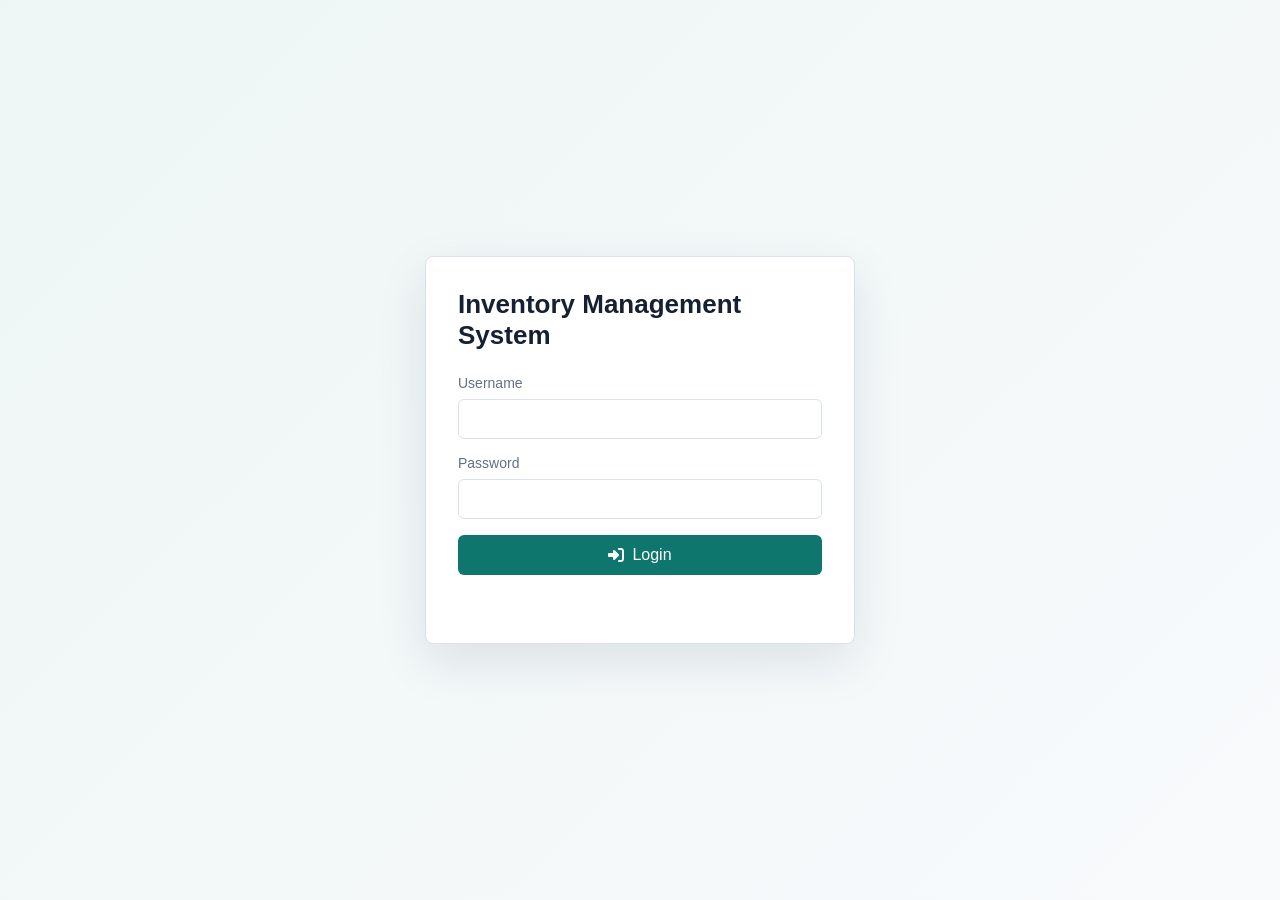
==== frontend/index.html @ d89c1f2c "version1 with superbase and unfinished barcode implementation" ====
<!DOCTYPE html>
<html lang="en">
<head>
    <meta charset="UTF-8">
    <meta name="viewport" content="width=device-width, initial-scale=1.0">
    <title>Inventory Login</title>
    <link rel="stylesheet" href="css/style.css">
    <link rel="stylesheet" href="https://cdnjs.cloudflare.com/ajax/libs/font-awesome/6.5.2/css/all.min.css">
</head>
<body class="login-page">
    <main class="login-shell">
        <section class="login-panel">
            <h1>Inventory Management System</h1>
            <form id="loginForm" class="form-stack">
                <label>Username <input type="text" id="username" autocomplete="username" required></label>
                <label>Password <input type="password" id="password" autocomplete="current-password" required></label>
                <button type="submit"><i class="fa-solid fa-right-to-bracket"></i> Login</button>
                <p id="errorMsg" class="error"></p>
            </form>
        </section>
    </main>
    <script src="js/auth.js"></script>
</body>
</html>
---- frontend/css/style.css ----
:root {
    --bg: #f4f7fb;
    --surface: #ffffff;
    --ink: #162033;
    --muted: #637083;
    --line: #d9e2ec;
    --accent: #0f766e;
    --accent-dark: #115e59;
    --danger: #b42318;
    --warn: #b7791f;
    --ok: #047857;
}

* { box-sizing: border-box; }
body {
    margin: 0;
    font-family: Arial, Helvetica, sans-serif;
    background: var(--bg);
    color: var(--ink);
}
a { color: inherit; text-decoration: none; }
button, input, select, textarea { font: inherit; }

.login-page {
    min-height: 100vh;
    display: grid;
    place-items: center;
    background: linear-gradient(135deg, #eef6f5, #f8fafc);
}
.login-shell { width: min(92vw, 430px); }
.login-panel {
    background: var(--surface);
    border: 1px solid var(--line);
    border-radius: 8px;
    padding: 32px;
    box-shadow: 0 18px 50px rgba(22, 32, 51, 0.10);
}
.login-panel h1 { margin: 0 0 24px; font-size: 26px; line-height: 1.2; }
.form-stack { display: grid; gap: 16px; }
.form-stack label { display: grid; gap: 8px; color: var(--muted); font-size: 14px; }
input, select, textarea {
    width: 100%;
    border: 1px solid var(--line);
    border-radius: 6px;
    padding: 11px 12px;
    background: #fff;
    color: var(--ink);
}
textarea { min-height: 90px; resize: vertical; }
button, .button {
    border: 0;
    border-radius: 6px;
    padding: 11px 14px;
    background: var(--accent);
    color: white;
    cursor: pointer;
    display: inline-flex;
    align-items: center;
    gap: 8px;
    justify-content: center;
    min-height: 40px;
}
button:hover, .button:hover { background: var(--accent-dark); }
.button.secondary { background: #243447; }
.button.danger { background: var(--danger); }
.error { color: var(--danger); min-height: 20px; margin: 0; }
.muted { color: var(--muted); }
.table-wrap { overflow-x: auto; border: 1px solid var(--line); border-radius: 8px; background: white; }
table { width: 100%; border-collapse: collapse; min-width: 760px; }
th, td { padding: 12px; border-bottom: 1px solid var(--line); text-align: left; vertical-align: top; }
th { background: #f8fafc; font-size: 13px; color: var(--muted); }
.status { font-weight: 700; color: var(--ok); }
.grid { display: grid; gap: 16px; }
.grid.two { grid-template-columns: repeat(2, minmax(0, 1fr)); }
@media (max-width: 760px) {
    .grid.two { grid-template-columns: 1fr; }
}
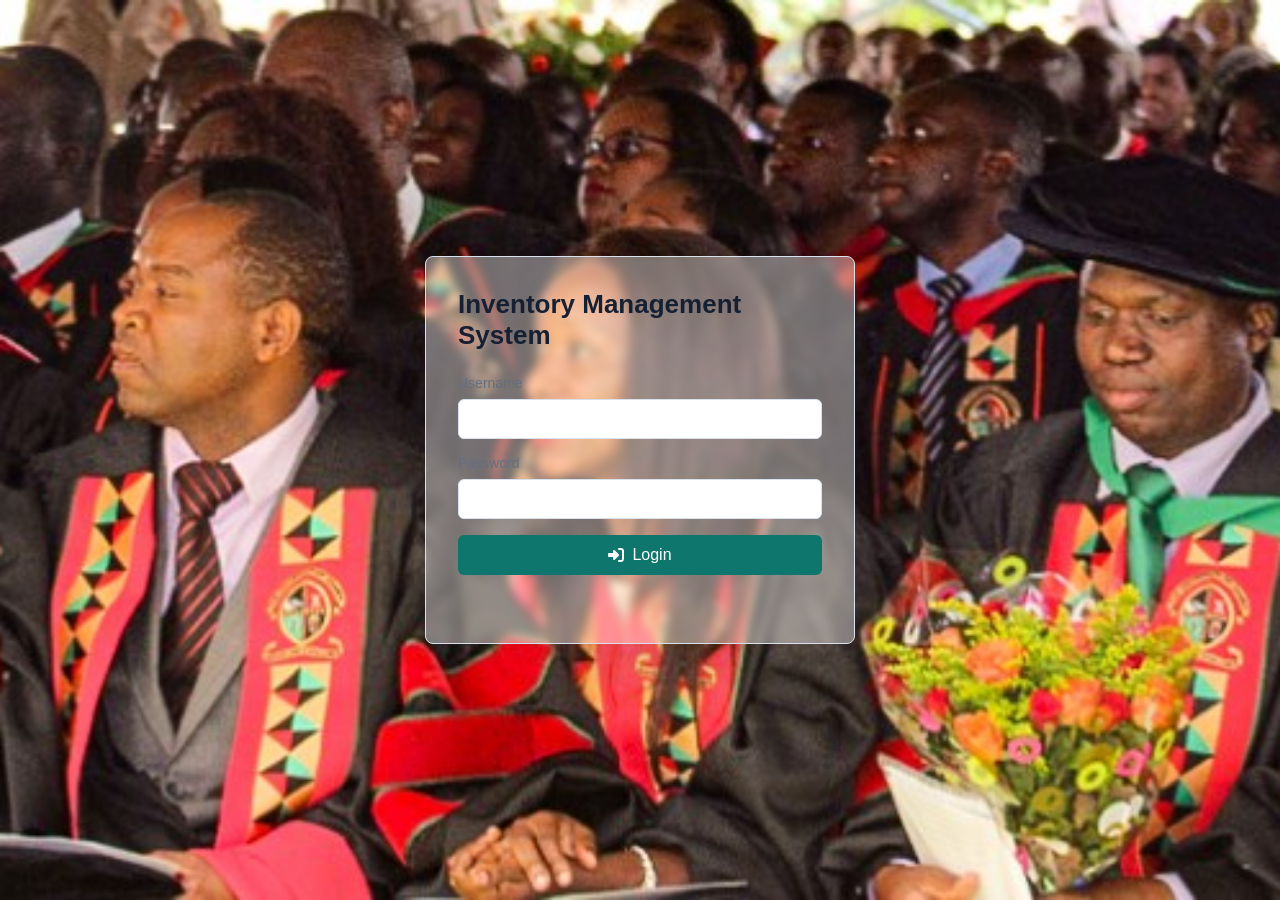
==== commit f8fade6e: "added background" ====
--- a/frontend/index.html
+++ b/frontend/index.html
@@ -7,7 +7,7 @@
     <link rel="stylesheet" href="css/style.css">
     <link rel="stylesheet" href="https://cdnjs.cloudflare.com/ajax/libs/font-awesome/6.5.2/css/all.min.css">
 </head>
-<body class="login-page">
+<body class="login-page bg-im4">
     <main class="login-shell">
         <section class="login-panel">
             <h1>Inventory Management System</h1>
--- a/frontend/css/style.css
+++ b/frontend/css/style.css
@@ -10,7 +10,6 @@
     --warn: #b7791f;
     --ok: #047857;
 }
-
 * { box-sizing: border-box; }
 body {
     margin: 0;
@@ -25,11 +24,15 @@
     min-height: 100vh;
     display: grid;
     place-items: center;
-    background: linear-gradient(135deg, #eef6f5, #f8fafc);
+    background: transparent; /* allow body background to show through when a bg class is used */
+}
+/* keep the original gradient when no body bg-* class is present */
+body:not([class*="bg-"]) 
+.login-page {
+    background: linear-gradient(135deg, #e0e7ff 0%, #f8fafc 100%);
 }
 .login-shell { width: min(92vw, 430px); }
 .login-panel {
-    background: var(--surface);
     border: 1px solid var(--line);
     border-radius: 8px;
     padding: 32px;
@@ -75,3 +78,40 @@
 @media (max-width: 760px) {
     .grid.two { grid-template-columns: 1fr; }
 }
+
+/* Page-specific background helpers (put images in frontend/images/)
+   Usage: add a class like <body class="bg-im1"> to pick an image */
+body.bg-im1,
+body.bg-im2,
+body.bg-im3,
+body.bg-im4,
+body.bg-im5 {
+    min-height: 100vh;
+    background-size: cover;
+    background-attachment: fixed;
+    background-position: center;
+    background-repeat: no-repeat;
+}
+
+body.bg-im1 { background-image: url("../images/im1.jpg"); }
+body.bg-im2 { background-image: url("../images/im2.png"); }
+body.bg-im3 { background-image: url("../images/im3.jpg"); }
+body.bg-im4 { background-image: url("../images/im4.jpg"); }
+body.bg-im5 { background-image: url("../images/im5.jpg"); }
+
+/* Semi-transparent white overlay for content containers so text remains readable */
+.panel,
+.card,
+.table-wrap,
+.login-panel {
+    background: rgba(255,255,255,0.4);
+}
+
+/* For a stronger glass effect on supported browsers (optional) */
+.panel, .card, .login-panel {
+    -webkit-backdrop-filter: saturate(110%) blur(4px);
+    backdrop-filter: saturate(110%) blur(4px);
+}
+
+/* Utility: force full viewport sections to be transparent so body background shows through */
+.full-viewport-transparent { background: transparent !important; }
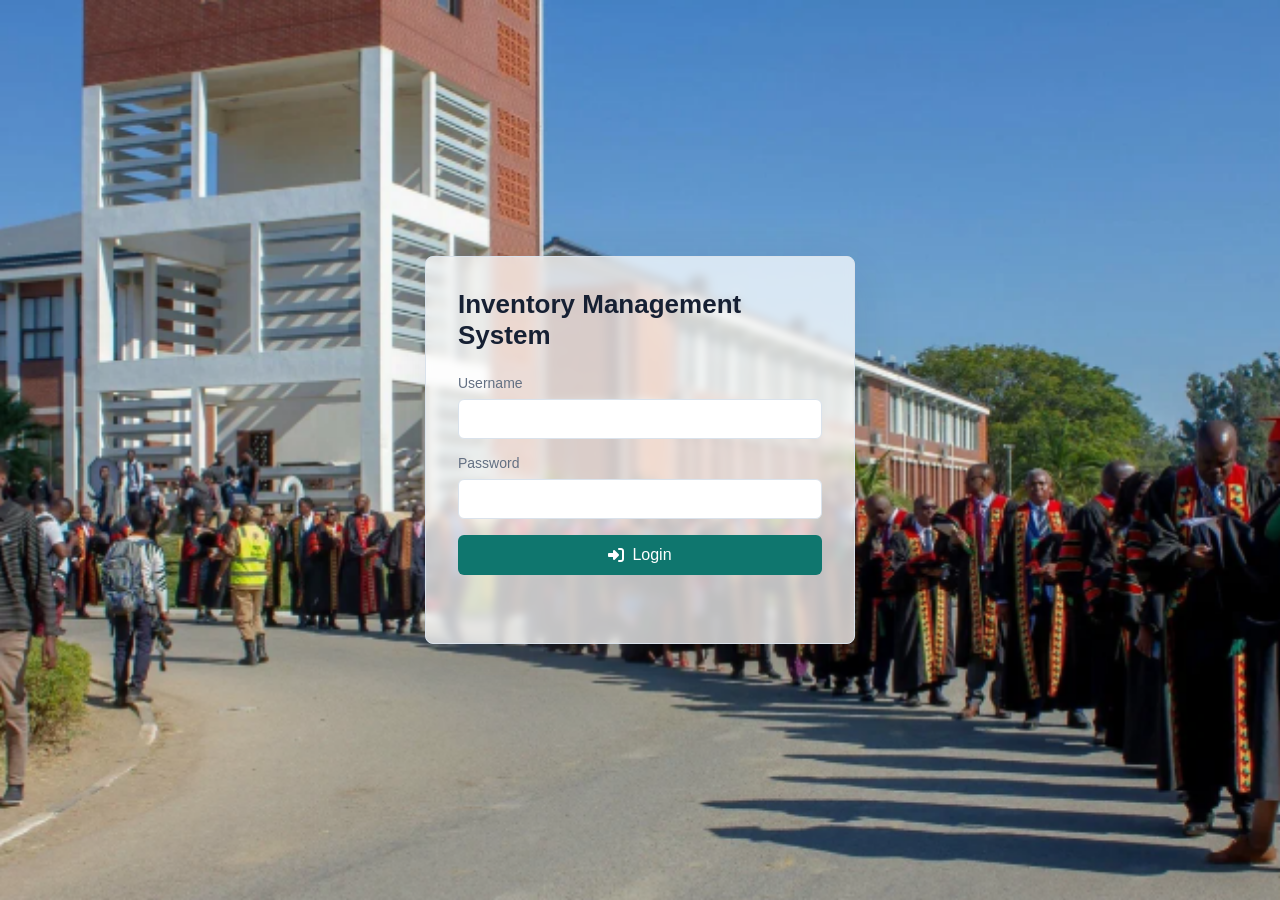
==== commit 0d479b18: "background images updated" ====
--- a/frontend/index.html
+++ b/frontend/index.html
@@ -7,7 +7,7 @@
     <link rel="stylesheet" href="css/style.css">
     <link rel="stylesheet" href="https://cdnjs.cloudflare.com/ajax/libs/font-awesome/6.5.2/css/all.min.css">
 </head>
-<body class="login-page bg-im4">
+<body class="login-page bg-im6">
     <main class="login-shell">
         <section class="login-panel">
             <h1>Inventory Management System</h1>
--- a/frontend/css/style.css
+++ b/frontend/css/style.css
@@ -85,7 +85,7 @@
 body.bg-im2,
 body.bg-im3,
 body.bg-im4,
-body.bg-im5 {
+body.bg-im6 {
     min-height: 100vh;
     background-size: cover;
     background-attachment: fixed;
@@ -97,14 +97,14 @@
 body.bg-im2 { background-image: url("../images/im2.png"); }
 body.bg-im3 { background-image: url("../images/im3.jpg"); }
 body.bg-im4 { background-image: url("../images/im4.jpg"); }
-body.bg-im5 { background-image: url("../images/im5.jpg"); }
+body.bg-im6 { background-image: url("../images/im6.png"); }
 
 /* Semi-transparent white overlay for content containers so text remains readable */
 .panel,
 .card,
 .table-wrap,
 .login-panel {
-    background: rgba(255,255,255,0.4);
+    background: rgba(255,255,255,0.74);
 }
 
 /* For a stronger glass effect on supported browsers (optional) */
